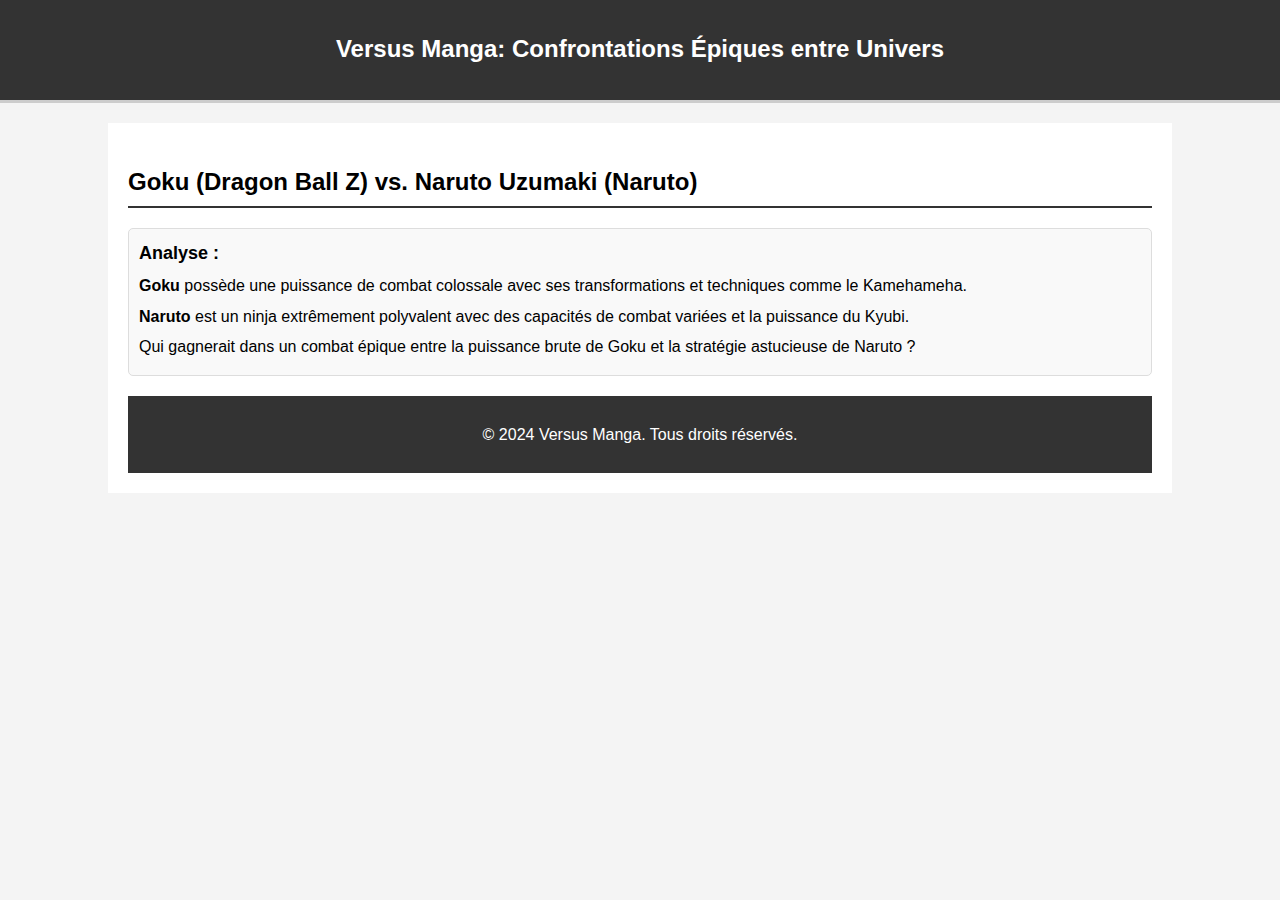
==== versus/goku_naruto.html @ f8019f9a "Add files via upload" ====
<!DOCTYPE html>
<html lang="en">
<head>
    <meta charset="UTF-8">
    <meta name="viewport" content="width=device-width, initial-scale=1.0">
    <title>Versus Manga: Confrontations Épiques entre Univers</title>
    <link rel="stylesheet" href="styles.css">
    <style>
        body {
            font-family: Arial, sans-serif;
            line-height: 1.6;
            margin: 0;
            padding: 0;
            background-color: #f4f4f4;
        }
        .container {
            width: 80%;
            margin: 0 auto;
            overflow: hidden;
        }
        header {
            background: #333;
            color: #fff;
            padding-top: 30px;
            min-height: 70px;
            border-bottom: #ccc 3px solid;
            text-align: center;
        }
        header h1 {
            margin: 0;
            font-size: 24px;
        }
        .content {
            background: #fff;
            padding: 20px;
            margin-top: 20px;
        }
        .content h2 {
            border-bottom: 2px solid #333;
            padding-bottom: 5px;
        }
        .versus {
            border: 1px solid #ddd;
            border-radius: 5px;
            margin: 10px 0;
            padding: 10px;
            background: #f9f9f9;
        }
        .versus h3 {
            margin: 0;
            font-size: 18px;
        }
        .versus p {
            margin: 5px 0;
        }
        footer {
            background: #333;
            color: #fff;
            padding: 10px;
            text-align: center;
            margin-top: 20px;
        }
    </style>
</head>
<body>
    <header>
        <div class="container">
            <h1>Versus Manga: Confrontations Épiques entre Univers</h1>
        </div>
    </header>

    <div class="container content">
        <section>
            <h2> Goku (Dragon Ball Z) vs. Naruto Uzumaki (Naruto)</h2>
            <div class="versus">
                <h3>Analyse :</h3>
                <p><strong>Goku</strong> possède une puissance de combat colossale avec ses transformations et techniques comme le Kamehameha.</p>
                <p><strong>Naruto</strong> est un ninja extrêmement polyvalent avec des capacités de combat variées et la puissance du Kyubi.</p>
                <p>Qui gagnerait dans un combat épique entre la puissance brute de Goku et la stratégie astucieuse de Naruto ?</p>
            </div>
        </section>

       
    <footer>
        <p>&copy; 2024 Versus Manga. Tous droits réservés.</p>
    </footer>
</body>
</html>
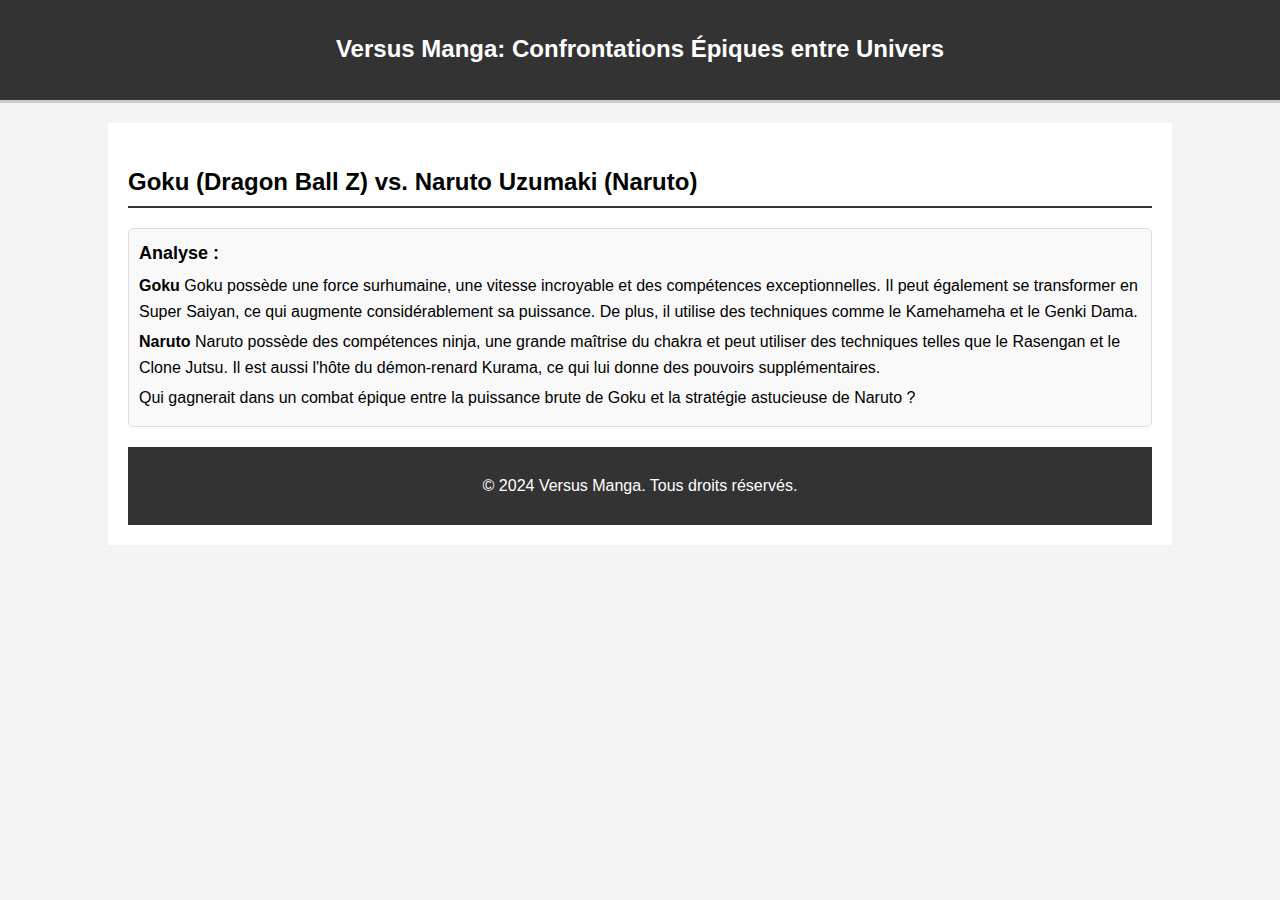
==== commit 11b0ef5b: "Update goku_naruto.html" ====
--- a/versus/goku_naruto.html
+++ b/versus/goku_naruto.html
@@ -74,12 +74,21 @@
             <h2> Goku (Dragon Ball Z) vs. Naruto Uzumaki (Naruto)</h2>
             <div class="versus">
                 <h3>Analyse :</h3>
-                <p><strong>Goku</strong> possède une puissance de combat colossale avec ses transformations et techniques comme le Kamehameha.</p>
-                <p><strong>Naruto</strong> est un ninja extrêmement polyvalent avec des capacités de combat variées et la puissance du Kyubi.</p>
+                <p><strong>Goku</strong> Goku possède une force surhumaine, une vitesse incroyable et des compétences  exceptionnelles.
+                    Il peut également se transformer en Super Saiyan, ce qui augmente considérablement sa puissance. De plus, il utilise des techniques
+                    comme le Kamehameha et le Genki Dama.</p>
+                <p><strong>Naruto</strong>  Naruto possède des compétences ninja, une grande maîtrise du chakra et peut utiliser des techniques telles
+                    que le Rasengan et le  Clone Jutsu. Il est aussi l'hôte du démon-renard Kurama, ce qui lui donne des pouvoirs supplémentaires.</p>
                 <p>Qui gagnerait dans un combat épique entre la puissance brute de Goku et la stratégie astucieuse de Naruto ?</p>
             </div>
         </section>
 
+             <div class="fb-comments" data-href="https://gratiasbakugo.github.io/UniverseClash/versus/goku_naruto.html" data-width="550" data-numposts="1"></div>
+
+        
+
+              <div id="fb-root"></div>
+<script async defer crossorigin="anonymous" src="https://connect.facebook.net/fr_FR/sdk.js#xfbml=1&version=v20.0" nonce="4fU03x1i"></script>
        
     <footer>
         <p>&copy; 2024 Versus Manga. Tous droits réservés.</p>
